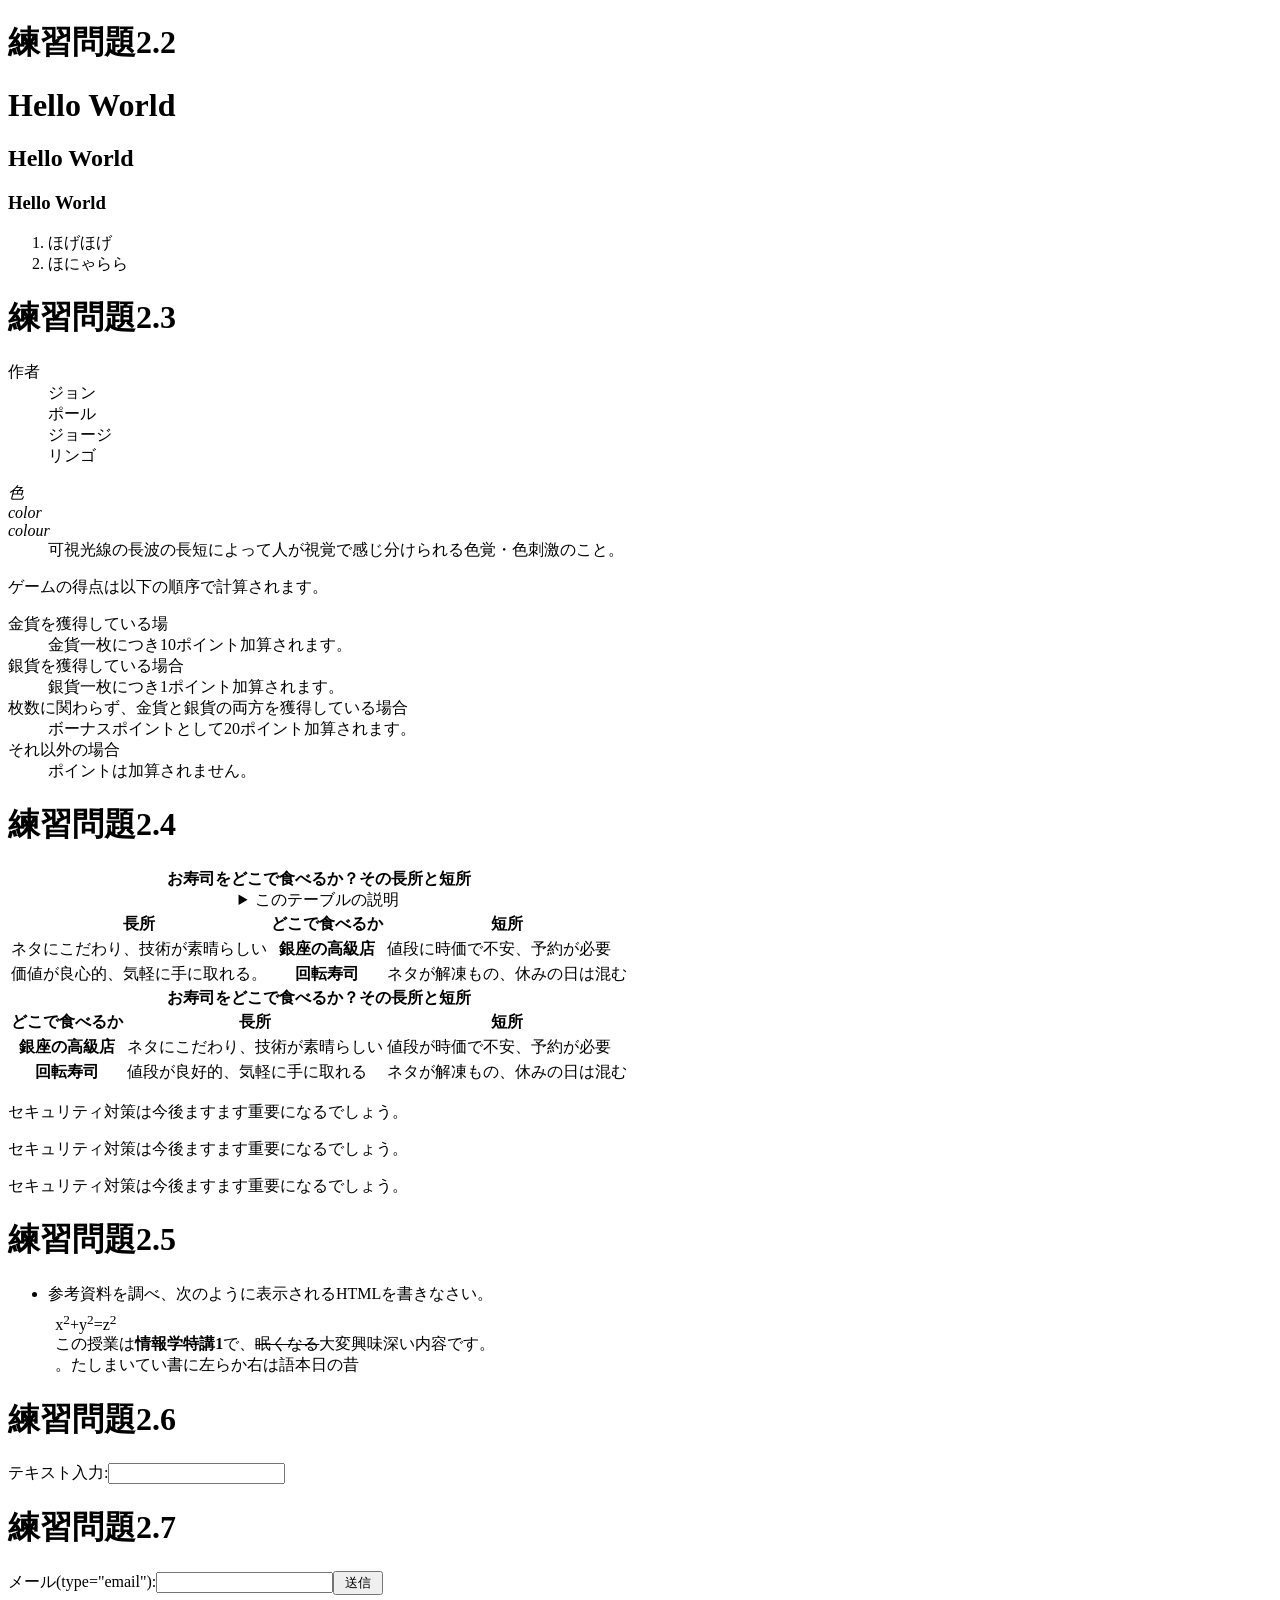
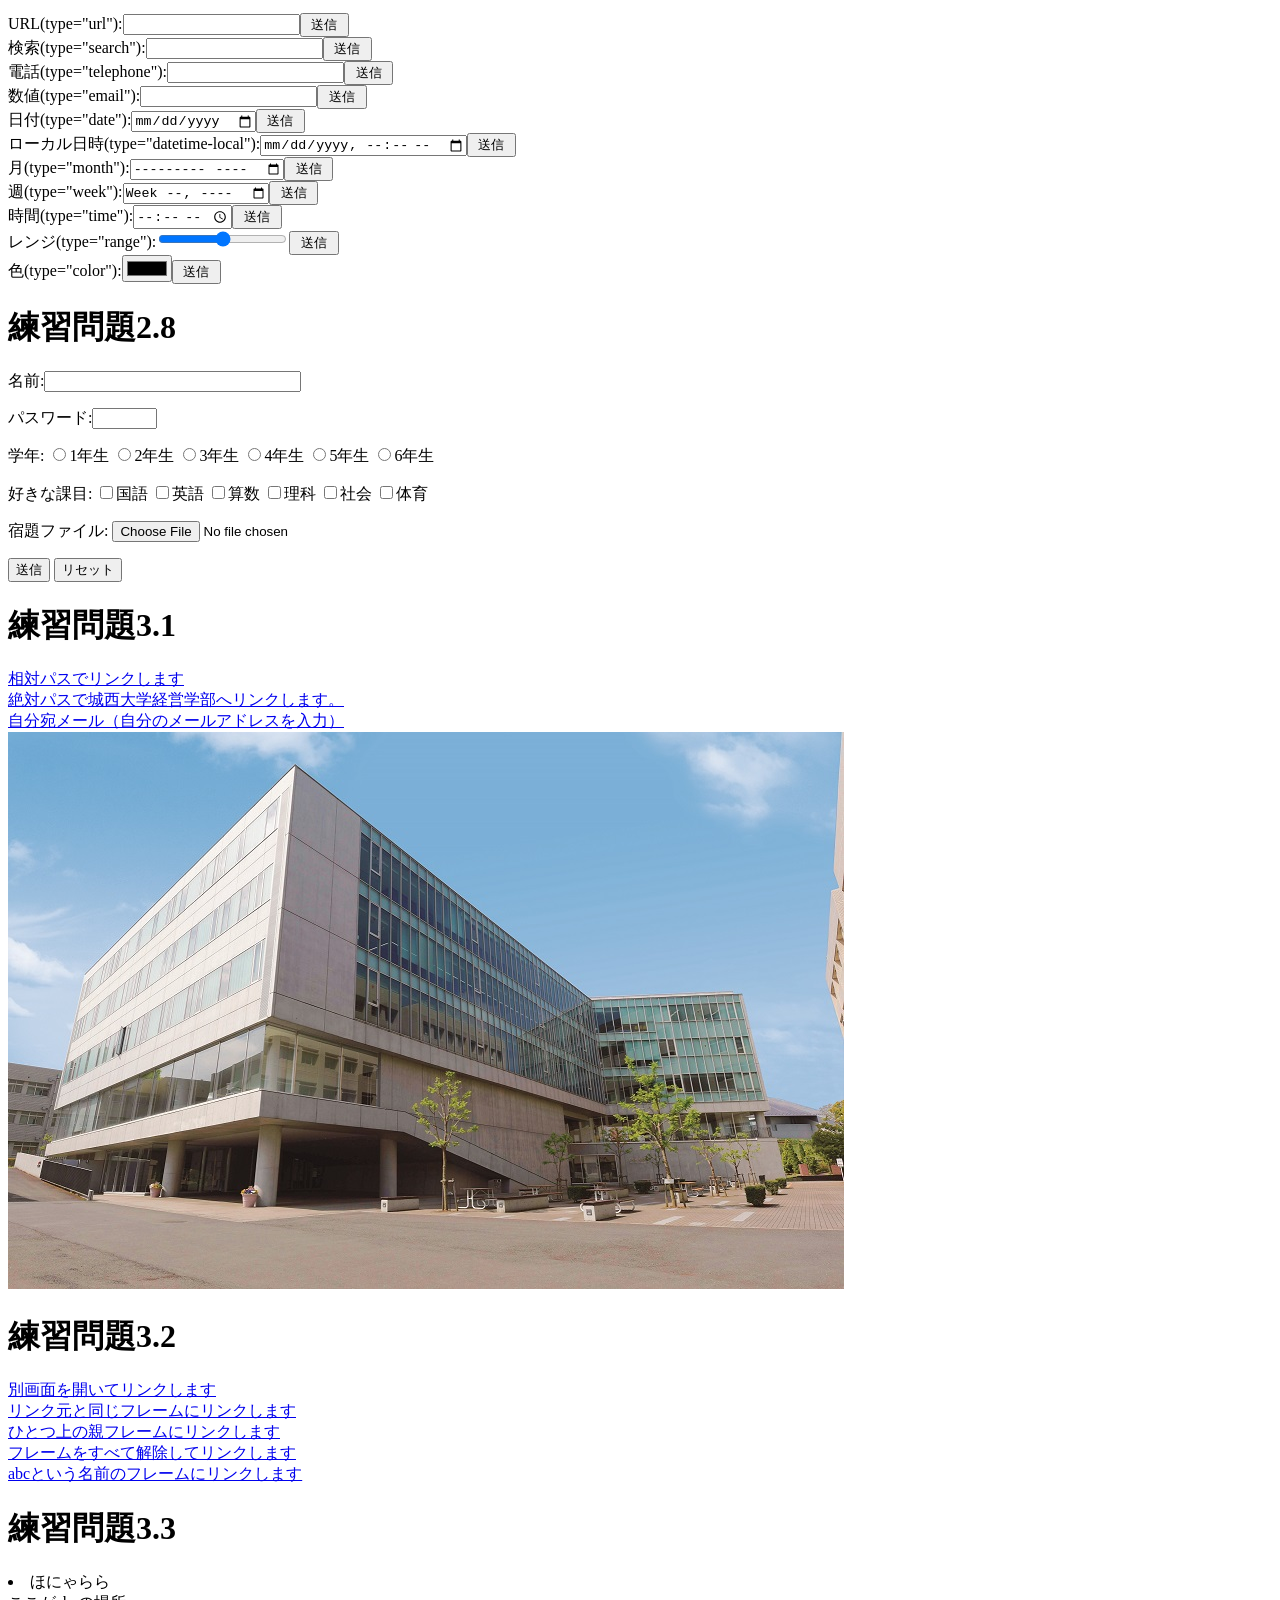
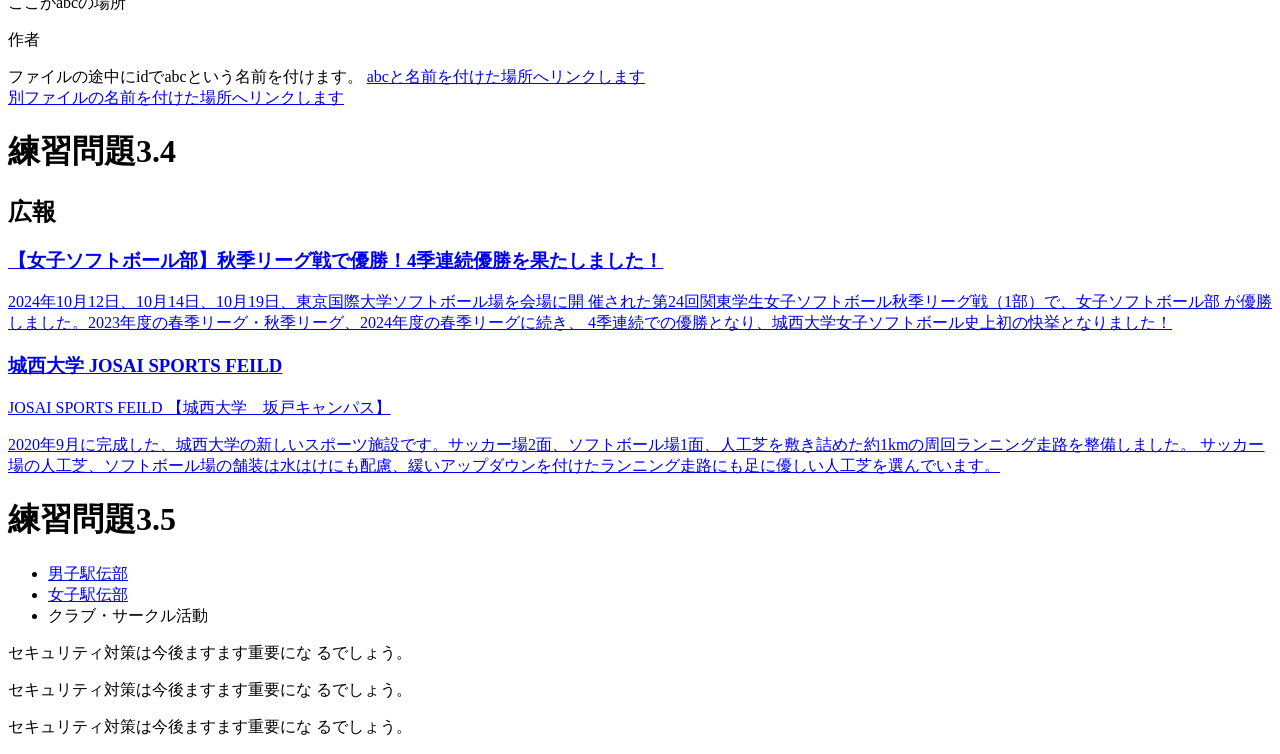
==== index.html @ 4f506ec6 "Update index.html" ====
<!DOCTYPE html>
<html lang="ja">
<head>
 <meta charset="UTF-8">
 <title>Web開発の練習2024秋季</title>
 <link rel="stylesheet"href="mystile.css">
 <script src="myjs.js"></script>
</head>
<body>
<!--文字の大きさの練習-->
<h1>練習問題2.2</h1>
<h1>Hello World</h1>
<h2>Hello World</h2>
<h3>Hello World</h3>
<ol>
<li>ほげほげ</li>
<li>ほにゃらら</li>
</ol>

 
<h1>練習問題2.3</h1>
<dl>
<dt>作者</dt>
<dd>ジョン</dd>
<dd>ポール</dd>
<dd>ジョージ</dd>
<dd>リンゴ</dd>
</dl>
 
<dl>
<dt lang="ja"><dfn>色</dfn></dt>
<dt lang="en-US"><dfn>color</dfn></dt>
<dt lang="en-GB"><dfn>colour</dfn></dt>
<dd>可視光線の長波の長短によって人が視覚で感じ分けられる色覚・色刺激のこと。</dd>
</dl>
<p>ゲームの得点は以下の順序で計算されます。</p>
 
<dl>
<dt>金貨を獲得している場</dt>
<dd>金貨一枚につき10ポイント加算されます。
</dd>
<dt>銀貨を獲得している場合</dt>
<dd>銀貨一枚につき1ポイント加算されます。</dd>
<dt>枚数に関わらず、金貨と銀貨の両方を獲得している場合</dt>
<dd>ボーナスポイントとして20ポイント加算されます。</dd>
<dt>それ以外の場合</dt>
<dd>ポイントは加算されません。</dd>
</dl>
 
<h1>練習問題2.4</h1>
<table>
<caption>
<strong>お寿司をどこで食べるか？その長所と短所</strong>
<details>
<summary>このテーブルの説明</summary>
<p>以下のテーブルでは、2番目のカラムにすし店のタイプが入れられています。その左側にそのようなタイプのお店でお寿司を食べる場合の長所が、右側に短所が入れられています。</p>
</details>
</caption>
<thead>
<tr><th class="important">長所</th><th>どこで食べるか</th><th>短所</th></tr>
</thead>
<tbody>
<tr><td>ネタにこだわり、技術が素晴らしい</td><th>銀座の高級店
</th><td>値段に時価で不安、予約が必要</td></tr>
<tr><td>価値が良心的、気軽に手に取れる。</td><th>回転寿司
</th><td>ネタが解凍もの、休みの日は混む</td></tr>
</tbody>
</table>
<table>
<caption>
<strong>お寿司をどこで食べるか？その長所と短所</strong>
</caption>
<thead>
<tr><th>どこで食べるか</th><th class="important">長所</th><th>短所</th></tr>
</thead>
<tbody>
<tr><th>銀座の高級店</th><td>ネタにこだわり、技術が素晴らしい</td><td>値段が時価で不安、予約が必要</td></tr>
<tr><th>回転寿司</th><td>値段が良好的、気軽に手に取れる</td><td>ネタが解凍もの、休みの日は混む</td></tr>
</tbody>
</table>
 
<p class="sample1">セキュリティ対策は今後ますます重要になるでしょう。</p>
<p class="sample2">セキュリティ対策は今後ますます重要になるでしょう。</p>
<p class="sample3">セキュリティ対策は今後ますます重要になるでしょう。</p>
 
<h1>練習問題2.5</h1>
<ul>
<li>参考資料を調べ、次のように表示されるHTMLを書きなさい。
<p
style="margin:1ex">x<sup>2</sup>+y<sup>2</sup>=z<sup>2</sup>
<br>
この授業は<b>情報学特講1</b>で、<s>眠くなる</s>大変興味深い内容です。<br>
<bdo dir="rtl">昔の日本語は右から左に書いていました。</bdo></p>
</li>
</ul>
 
<h1>練習問題2.6</h1>
<p>テキスト入力:<input type="text"></p>
<h1>練習問題2.7</h1>
<form action="xxx.php" method="post"><label>メール(type="email"):<input type="email"></label><input type="submit" value=" 送信 "></form>
<br>
<form action="xxx.php" method="post"><label>URL(type="url"):<input type="url"></label><input type="submit" value=" 送信 "></form>
<form action="xxx.php" method="post"><label>検索(type="search"):<input type="search"></label><input type="submit" value=" 送信 "></form>
<form action="xxx.php" method="post"><label>電話(type="telephone"):<input type="tel"></label><input type="submit" value=" 送信 "></form>
<form action="xxx.php" method="post"><label>数値(type="email"):<input type="number"></label><input type="submit" value=" 送信 "></form>
<form action="xxx.php" method="post"><label>日付(type="date"):<input type="date"></label><input type="submit" value=" 送信 "></form>
<form action="xxx.php" method="post"><label>ローカル日時(type="datetime-local"):<input type="datetime-local"></label><input type="submit" value=" 送信 "></form>
<form action="xxx.php" method="post"><label>月(type="month"):<input type="month"></label><input type="submit" value=" 送信 "></form>
<form action="xxx.php" method="post"><label>週(type="week"):<input type="week"></label><input type="submit" value=" 送信 "></form>
<form action="xxx.php" method="post"><label>時間(type="time"):<input type="time"></label><input type="submit" value=" 送信 "></form>
<form action="xxx.php" method="post"><label>レンジ(type="range"):<input type="range"></label><input type="submit" value=" 送信 "></form>
<form action="xxx.php" method="post"><label>色(type="color"):<input type="color"></label><input type="submit" value=" 送信 "></form>
 
<h1>練習問題2.8</h1>
<p>
<label>名前:<input type="text" name="name" size="30" maxlength="20"></label></p>
<p>
<label>パスワード:<input type="password" name="pass" size="6" maxlength="4">
</label>
</p>
<p>学年:
<label><input type="radio" name="gakunen" value="1">1年生</label>
<label><input type="radio" name="gakunen" value="2">2年生</label>
<label><input type="radio" name="gakunen" value="3">3年生</label>
<label><input type="radio" name="gakunen" value="4">4年生</label>
<label><input type="radio" name="gakunen" value="5">5年生</label>
<label><input type="radio" name="gakunen" value="6">6年生</label>
</p>
<p>好きな課目:
<label><input type="checkbox" name="kamoku" value="kokugo">国語</label>
<label><input type="checkbox" name="kamoku" value="eigo">英語</label>
<label><input type="checkbox" name="kamoku" value="sansu">算数</label>
<label><input type="checkbox" name="kamoku" value="rika">理科</label>
<label><input type="checkbox" name="kamoku" value="syakai">社会</label>
<label><input type="checkbox" name="kamoku" value="taiiku">体育</label>
</p>
<p>
<label>宿題ファイル:
<input type="file" name="syukudai">
</label>
</p>
<p>
<input type="submit" value="送信">
<input type="reset" value="リセット">
</p>




<h1>練習問題3.1</h1>
<a href="a.html">相対パスでリンクします</a><br>

<a href=https://www.josai.ac.jp/management/>絶対パスで城西大学経営学部へリンクします。</a><br>

<a href="mailto:zm99999@josai.ac.jp">自分宛メール（自分のメールアドレスを入力）</a><br>

<a href="https://www.josai.ac.jp/management/">
<img src="./image/keiei_small.jpg" alt="城西大学経営学部"></a>

<h1>練習問題3.2</h1>
<a href="a.html" target="_blank">別画面を開いてリンクします</a><br>

<a href="a.html" target="_self">リンク元と同じフレームにリンクします</a><br>

<a href="a.html" target="_parent">ひとつ上の親フレームにリンクします</a><br>

<a href="a.html" target="_top">フレームをすべて解除してリンクします</a><br>

<a href="a.html" target="abc">abcという名前のフレームにリンクします</a><br>

<h1>練習問題3.3</h1>
<li>ほにゃらら</li>
</ol>
<a id="abc">ここがabcの場所</a>
<dl>
 <dt>作者</dt>
</dl>
ファイルの途中にidでabcという名前を付けます。

  <a href="#abc">abcと名前を付けた場所へリンクします</a><br>

  <a href="a.html#def">別ファイルの名前を付けた場所へリンクします</a>
 <h1>練習問題3.4</h1>
  <aside class="ad">
   <h1>広報</h1>
   <a href="https://www.josai.ac.jp/tjp/news/nid00000293/">
    <section>
     <h1>【女子ソフトボール部】秋季リーグ戦で優勝！4季連続優勝を果たしました！
     </h1> 
     <p>2024年10月12日、10月14日、10月19日、東京国際大学ソフトボール場を会場に開
     催された第24回関東学生女子ソフトボール秋季リーグ戦（1部）で、女子ソフトボール部
     が優勝しました。2023年度の春季リーグ・秋季リーグ、2024年度の春季リーグに続き、
     4季連続での優勝となり、城西大学女子ソフトボール史上初の快挙となりました！

    </section></a>
  <a href="https://www.josai.ac.jp/about/facility/shimokawara/">
<section>
<h1>城西大学 JOSAI SPORTS FEILD</h1>
<p> JOSAI SPORTS FEILD 【城西大学　坂戸キャンパス】</p>
<p>2020年9月に完成した、城西大学の新しいスポーツ施設です。サッカー場2面、ソフトボール場1面、人工芝を敷き詰めた約1kmの周回ランニング走路を整備しました。
サッカー場の人工芝、ソフトボール場の舗装は水はけにも配慮、緩いアップダウンを付けたランニング走路にも足に優しい人工芝を選んでいます。</p>
</section></a>
</aside>
</body>
<h1>練習問題3.5</h1>
<nav>
<ul>
<li><a href="https://www.josai.ac.jp/tjp/club/dansiekiden/">男子駅伝部</a></li>
<li><a href="https://www.josai.ac.jp/tjp/club/josiekiden/">女子駅伝部</a></li>
<li><a>クラブ・サークル活動</a></li>
</ul>
</nav>
<p class="sample1">セキュリティ対策は今後ますます重要にな
 るでしょう。</p>
 <p class="sample2">セキュリティ対策は今後ますます重要にな
  るでしょう。</p>
  <p class="sample3">セキュリティ対策は今後ますます重要にな
   るでしょう。</p>
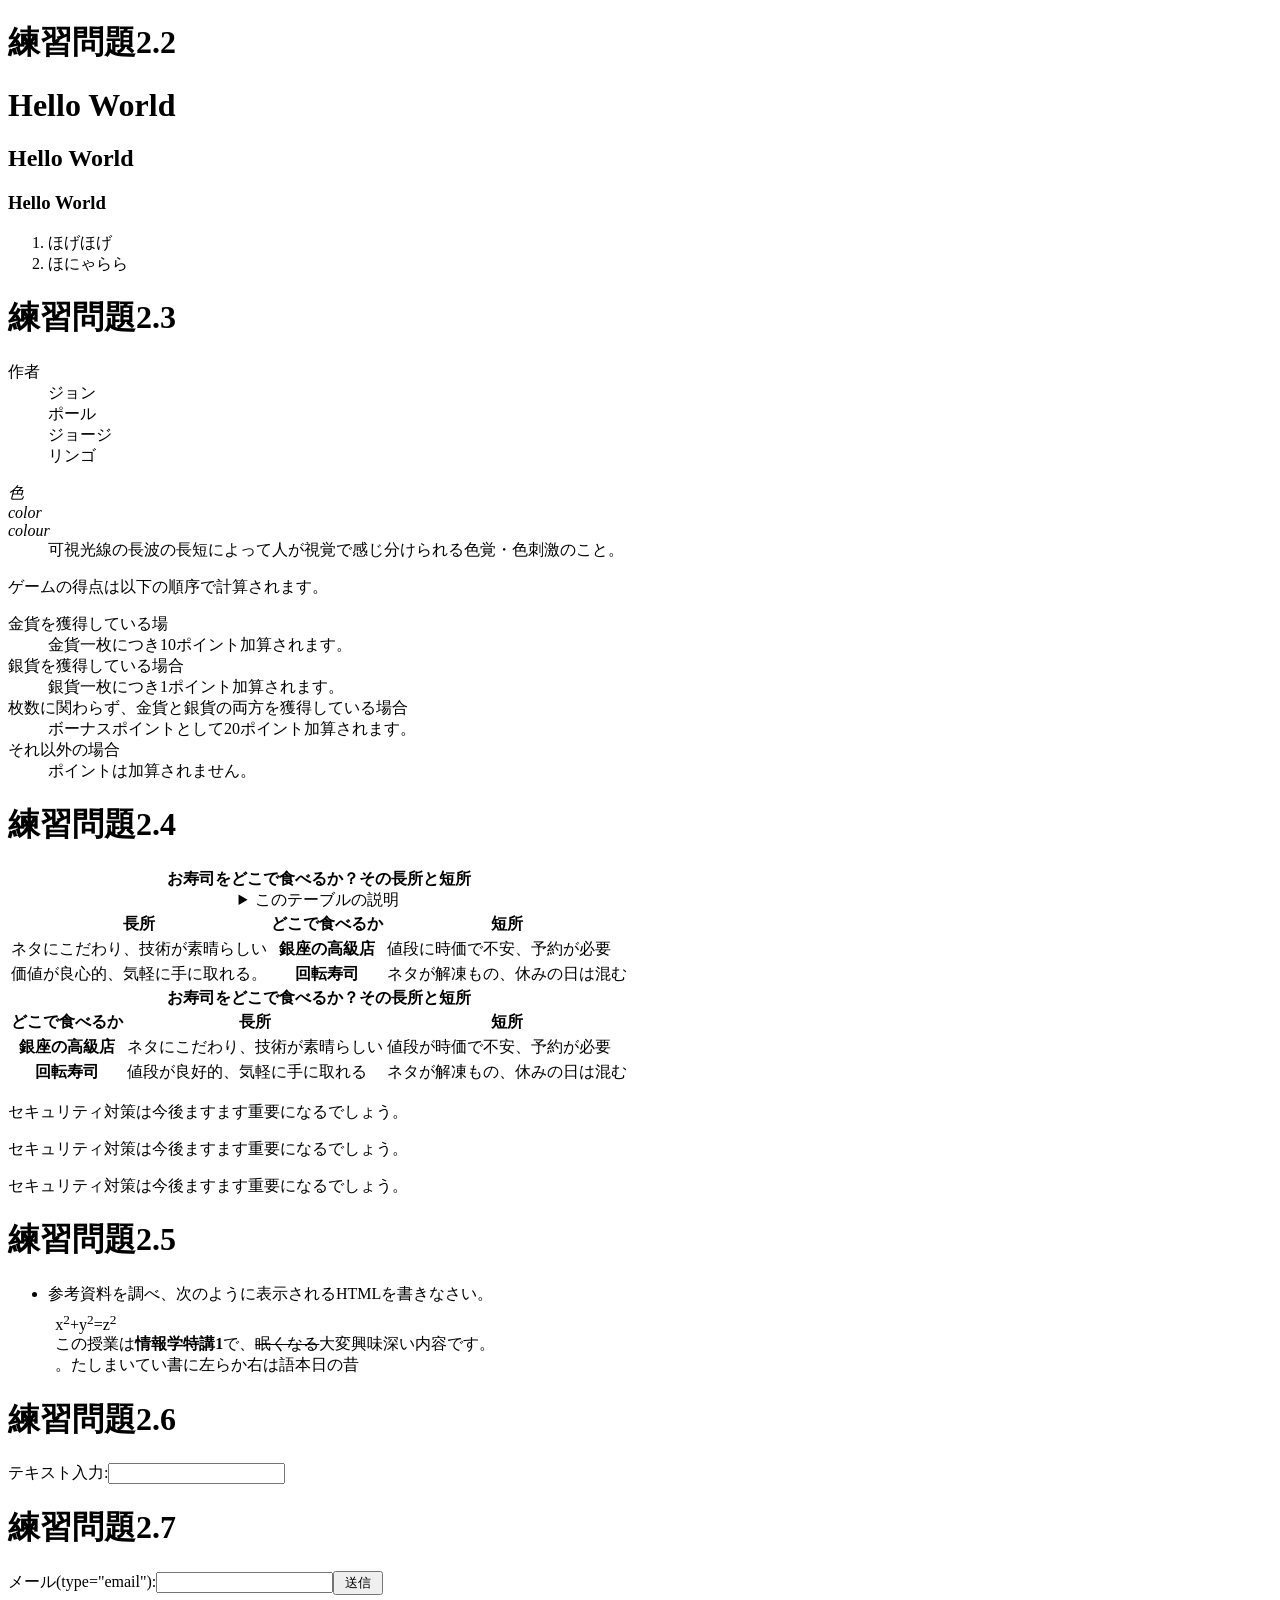
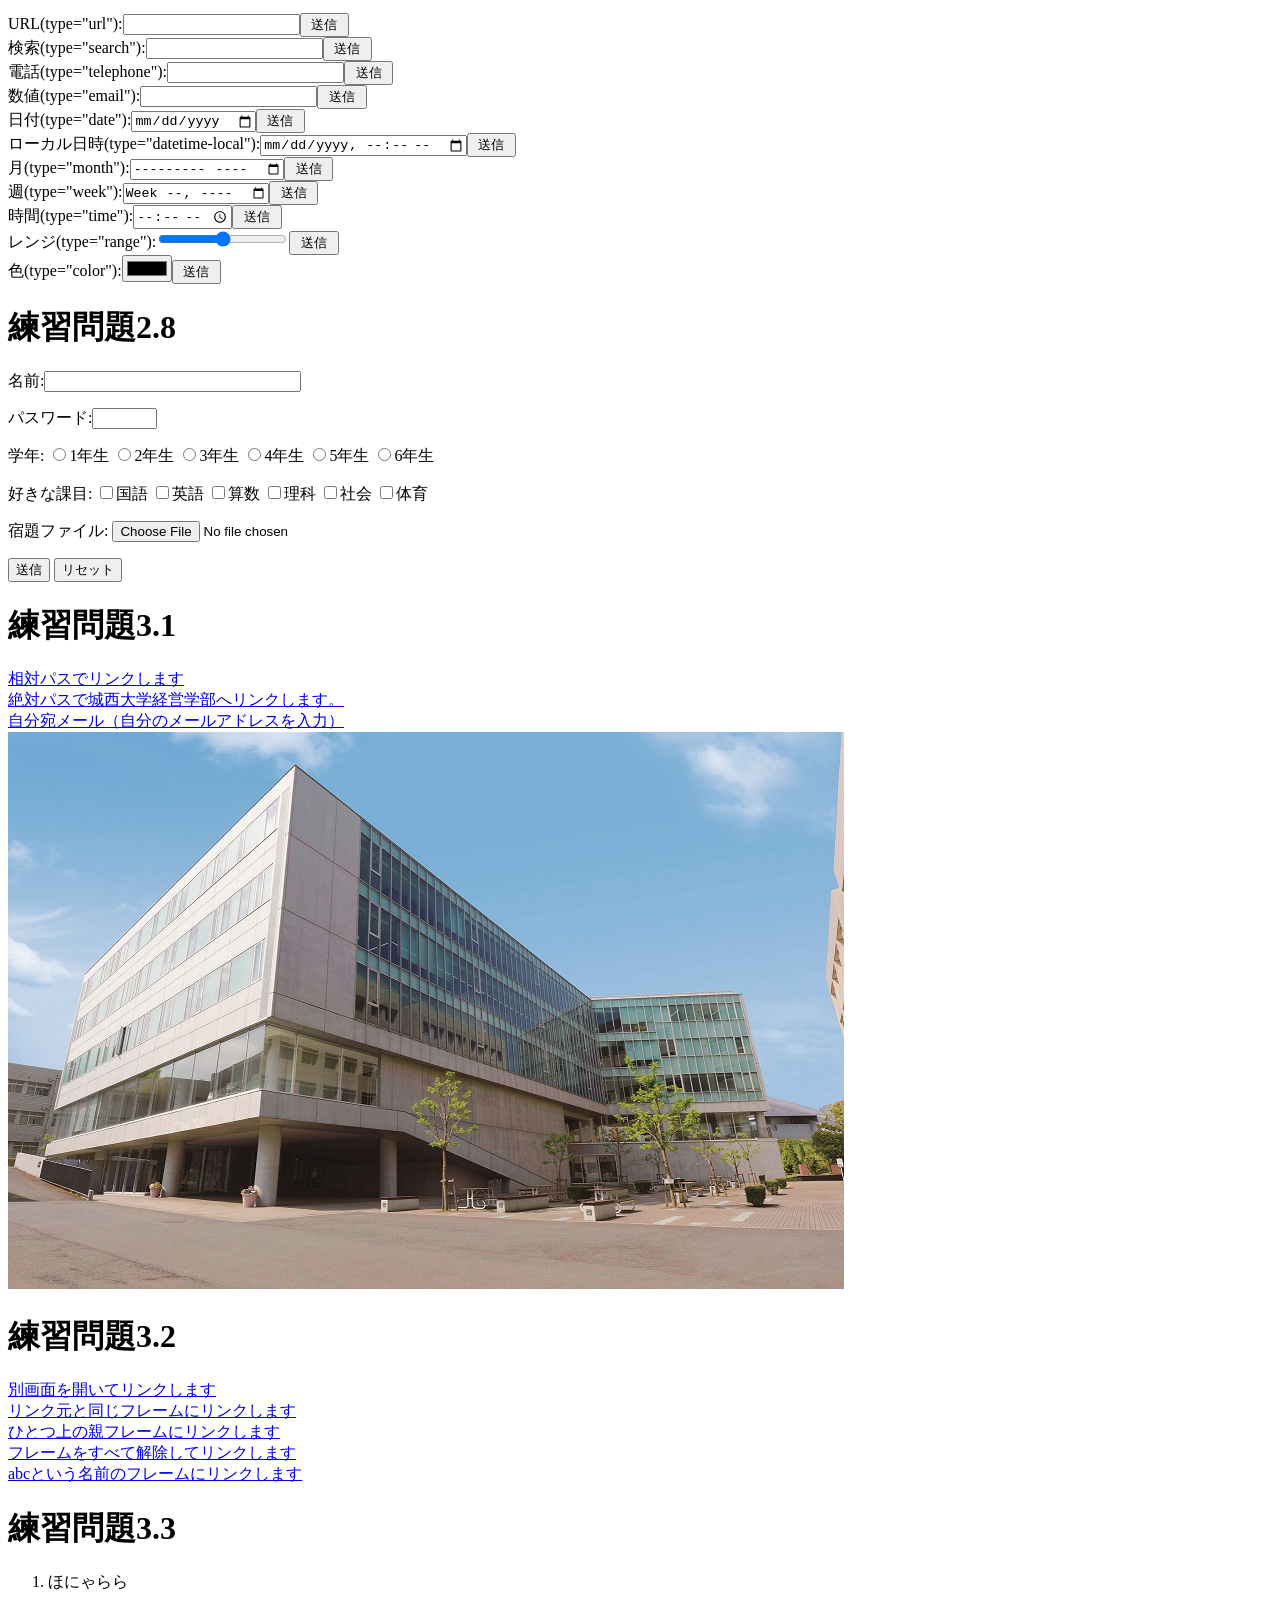
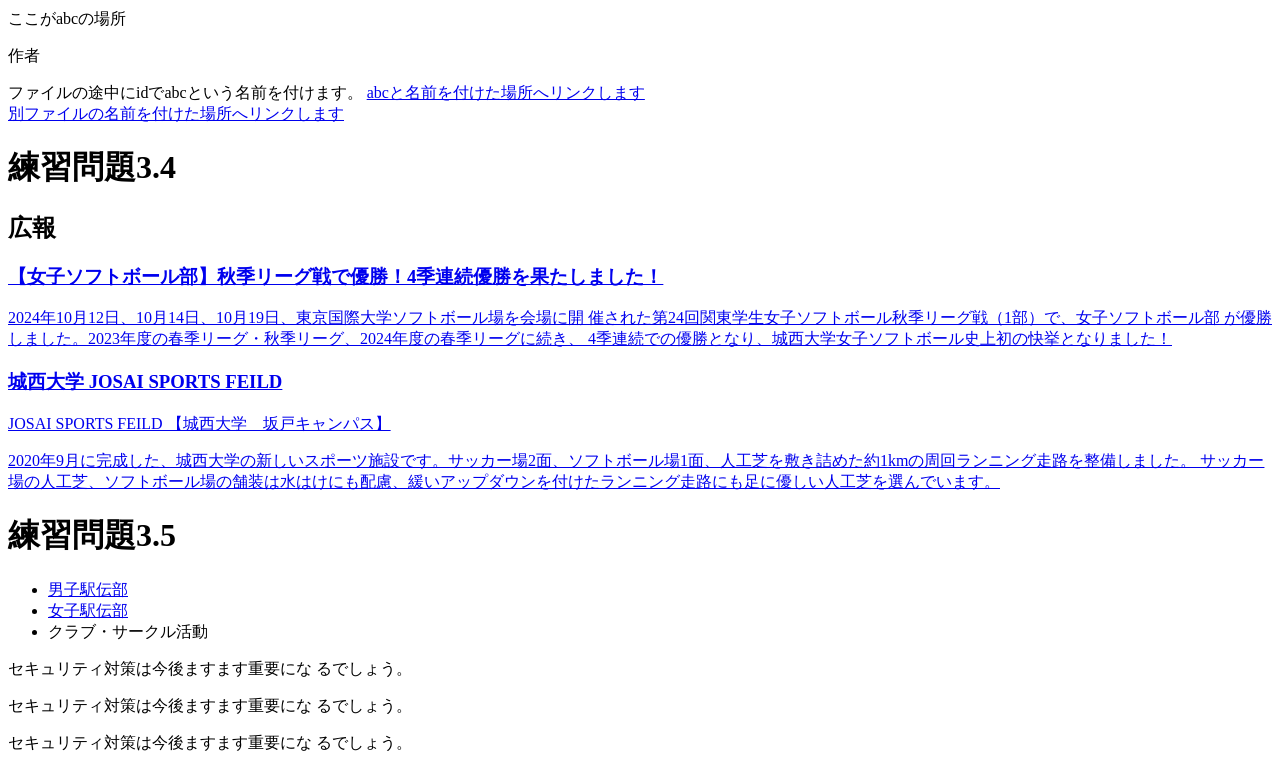
==== commit d71916a8: "Update index.html" ====
--- a/index.html
+++ b/index.html
@@ -3,7 +3,7 @@
 <head>
  <meta charset="UTF-8">
  <title>Web開発の練習2024秋季</title>
- <link rel="stylesheet"href="mystile.css">
+ <link rel="stylesheet" href="mystile.css">
  <script src="myjs.js"></script>
 </head>
 <body>
@@ -169,6 +169,7 @@
 <a href="a.html" target="abc">abcという名前のフレームにリンクします</a><br>
 
 <h1>練習問題3.3</h1>
+ <ol>
 <li>ほにゃらら</li>
 </ol>
 <a id="abc">ここがabcの場所</a>
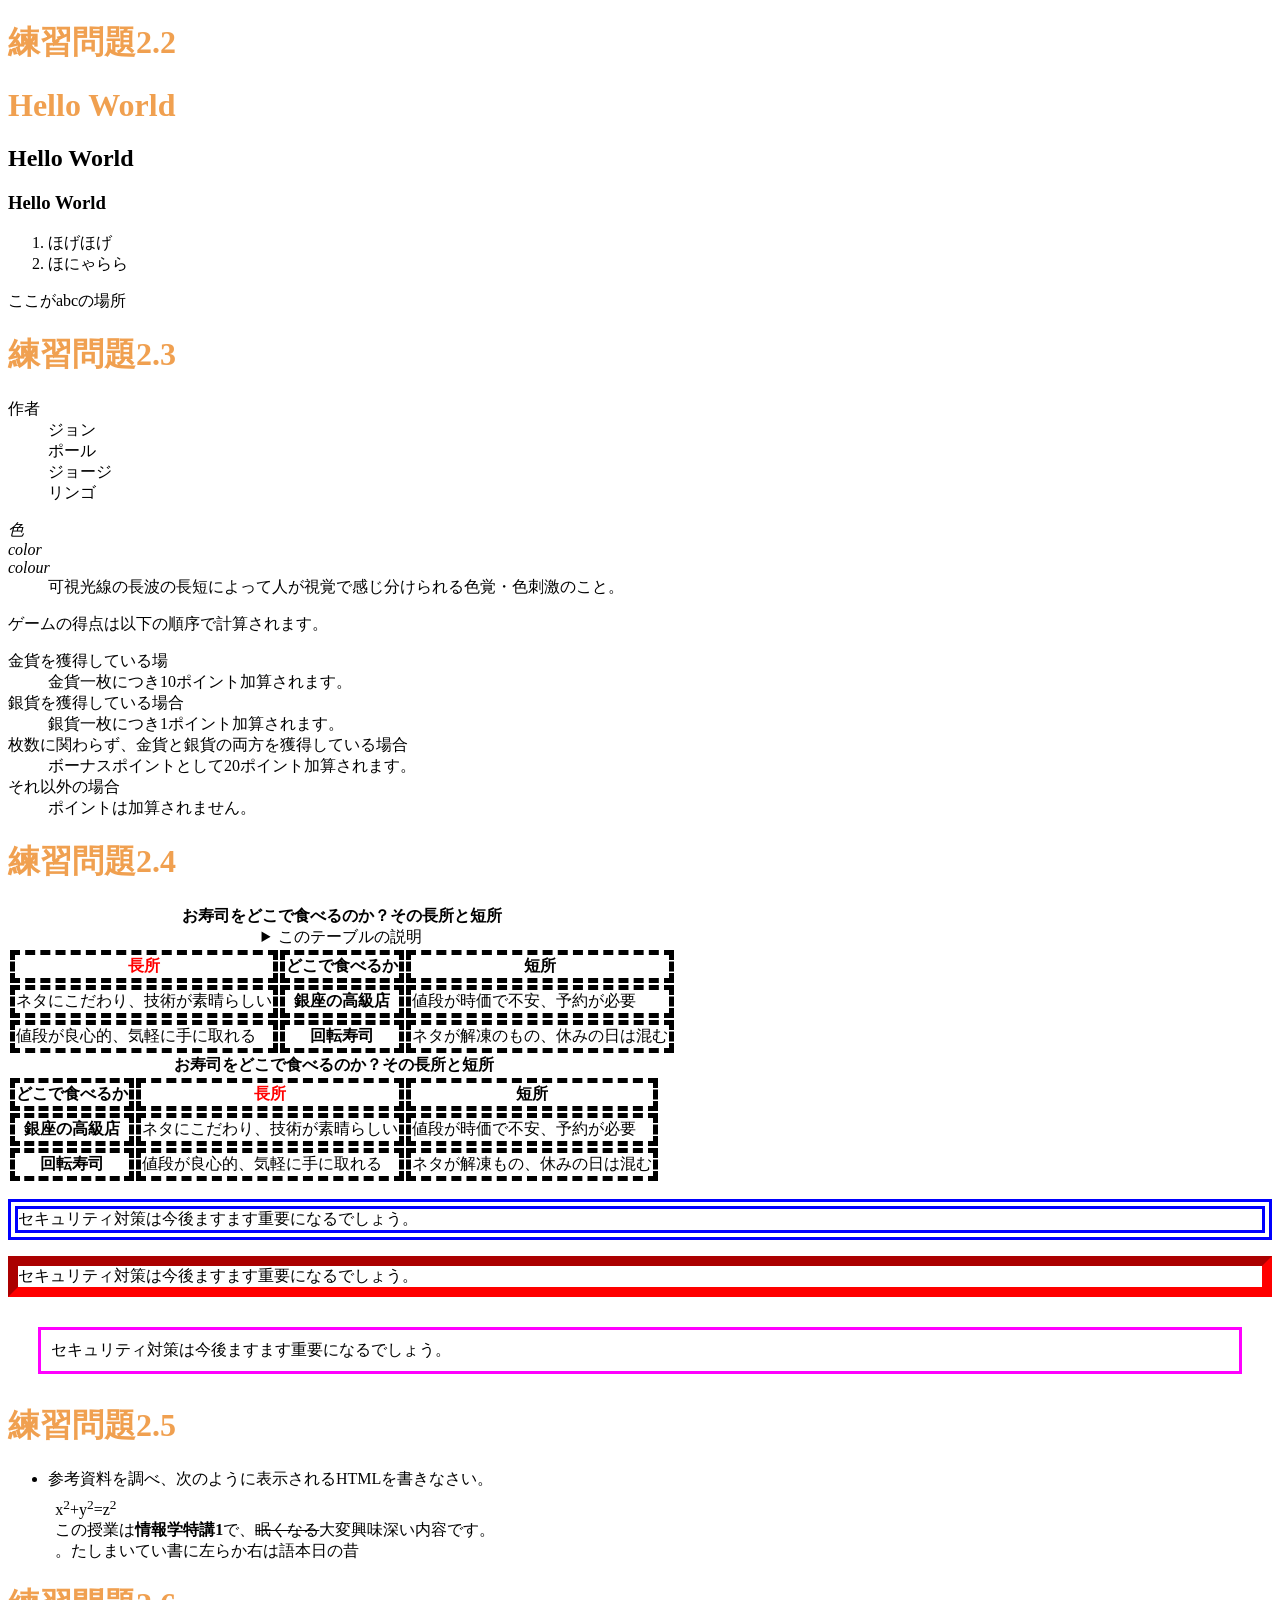
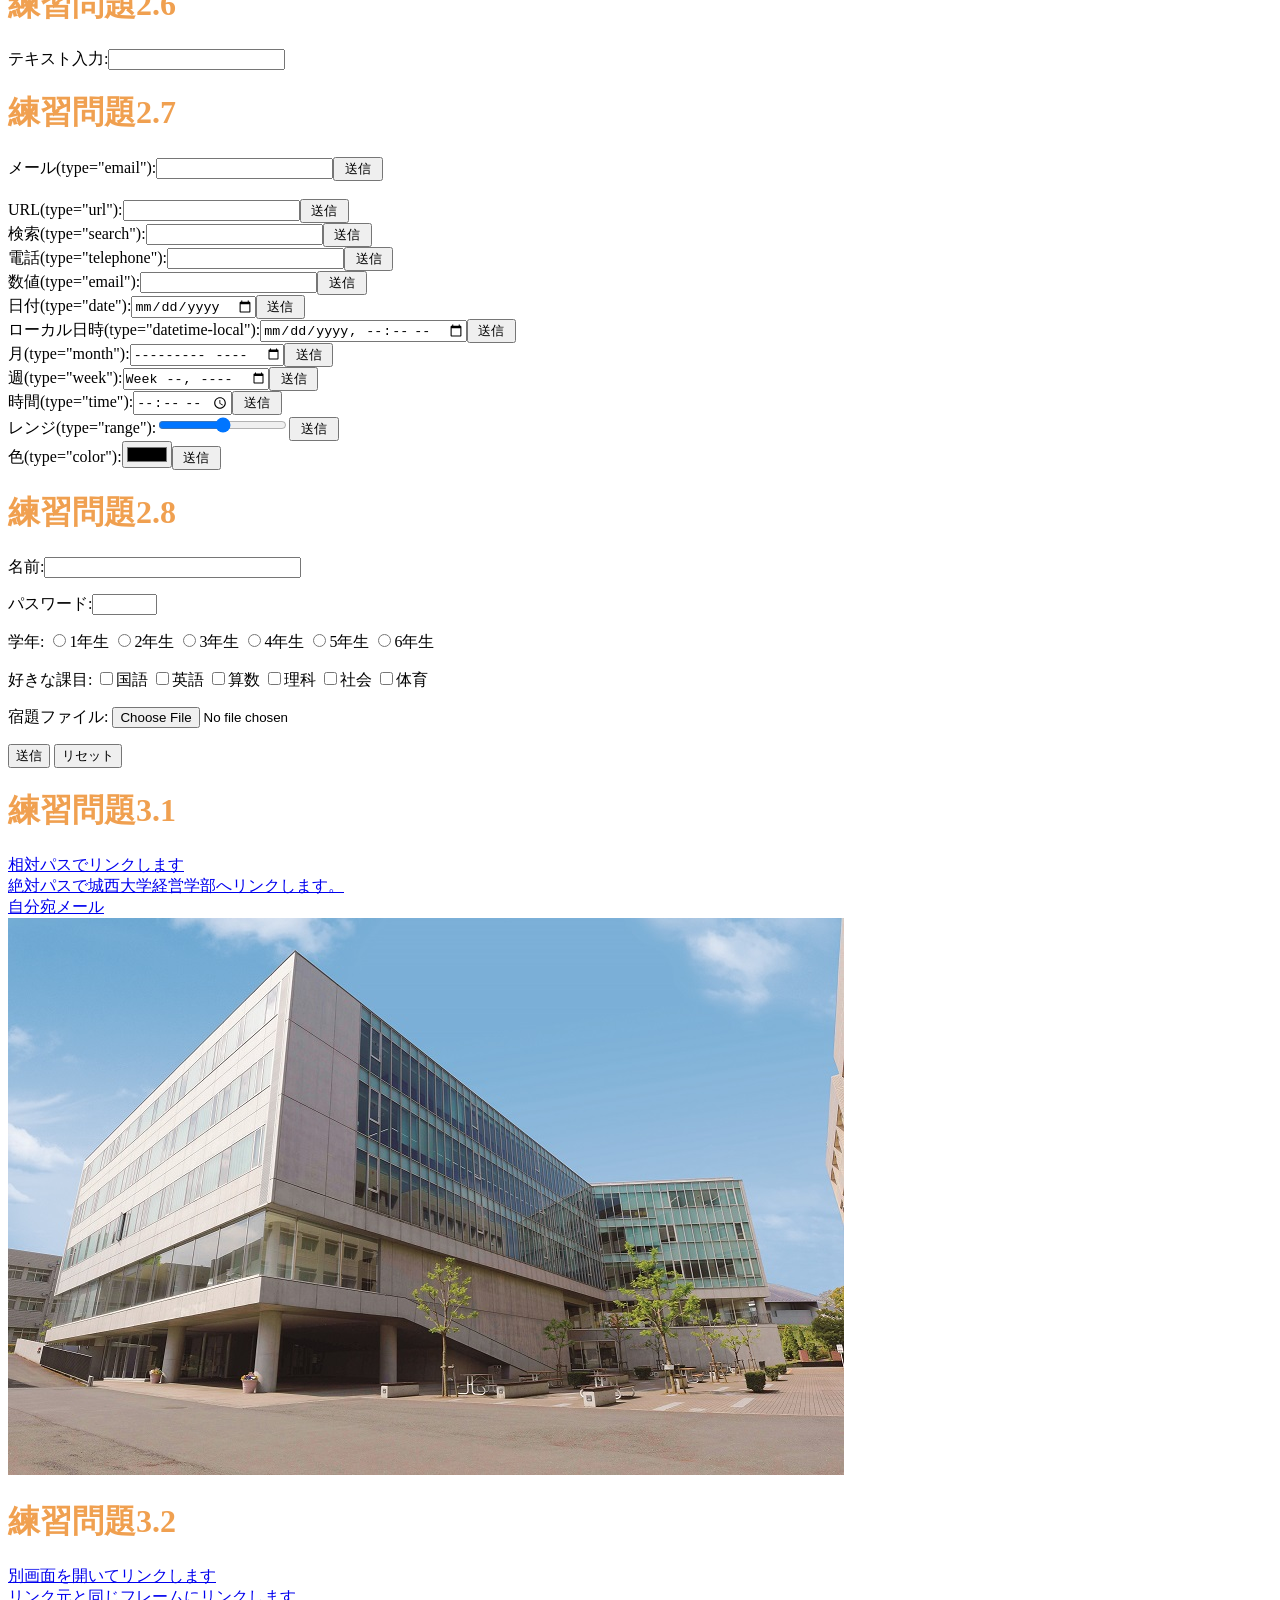
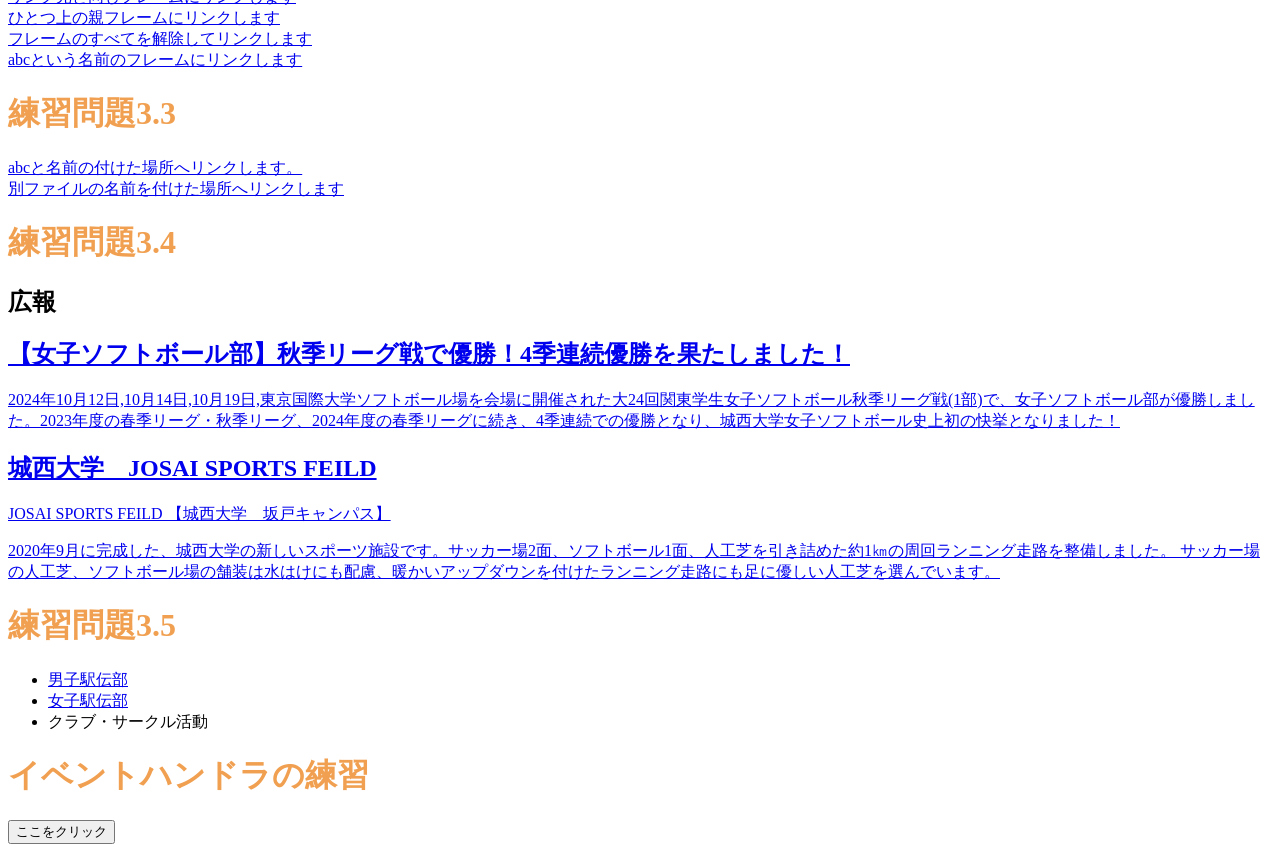
==== commit a208ae2e: "Update index.html" ====
--- a/index.html
+++ b/index.html
@@ -1,10 +1,10 @@
 <!DOCTYPE html>
 <html lang="ja">
 <head>
- <meta charset="UTF-8">
- <title>Web開発の練習2024秋季</title>
- <link rel="stylesheet" href="mystile.css">
- <script src="myjs.js"></script>
+<meta charset="UTF-8">
+<title>Web開発の練習2024</title>
+<link rel="stylesheet" href="mystyle.css">
+<script src="myjs.js"></script> 
 </head>
 <body>
 <!--文字の大きさの練習-->
@@ -16,7 +16,7 @@
 <li>ほげほげ</li>
 <li>ほにゃらら</li>
 </ol>
-
+<a id="abc">ここがabcの場所</a>
  
 <h1>練習問題2.3</h1>
 <dl>
@@ -50,35 +50,32 @@
 <h1>練習問題2.4</h1>
 <table>
 <caption>
-<strong>お寿司をどこで食べるか？その長所と短所</strong>
+<strong>お寿司をどこで食べるのか？その長所と短所</strong>
 <details>
 <summary>このテーブルの説明</summary>
-<p>以下のテーブルでは、2番目のカラムにすし店のタイプが入れられています。その左側にそのようなタイプのお店でお寿司を食べる場合の長所が、右側に短所が入れられています。</p>
+<p>以下のテーブルでは、2番目のカラムに寿司店のタイプが入れられています。その左側にそのようなタイプのお店でお寿司を食べる場合の長所が、右側に短所が入れられています。</p>
 </details>
 </caption>
 <thead>
 <tr><th class="important">長所</th><th>どこで食べるか</th><th>短所</th></tr>
 </thead>
 <tbody>
-<tr><td>ネタにこだわり、技術が素晴らしい</td><th>銀座の高級店
-</th><td>値段に時価で不安、予約が必要</td></tr>
-<tr><td>価値が良心的、気軽に手に取れる。</td><th>回転寿司
-</th><td>ネタが解凍もの、休みの日は混む</td></tr>
+<tr><td>ネタにこだわり、技術が素晴らしい</td><th>銀座の高級店</th><td>値段が時価で不安、予約が必要</td></tr>
+<tr><td>値段が良心的、気軽に手に取れる</td><th>回転寿司</th><td>ネタが解凍のもの、休みの日は混む</td></tr>
 </tbody>
 </table>
 <table>
 <caption>
-<strong>お寿司をどこで食べるか？その長所と短所</strong>
+<strong>お寿司をどこで食べるのか？その長所と短所</strong>
 </caption>
 <thead>
 <tr><th>どこで食べるか</th><th class="important">長所</th><th>短所</th></tr>
 </thead>
 <tbody>
 <tr><th>銀座の高級店</th><td>ネタにこだわり、技術が素晴らしい</td><td>値段が時価で不安、予約が必要</td></tr>
-<tr><th>回転寿司</th><td>値段が良好的、気軽に手に取れる</td><td>ネタが解凍もの、休みの日は混む</td></tr>
+<tr><th>回転寿司</th><td>値段が良心的、気軽に手に取れる</td><td>ネタが解凍もの、休みの日は混む</td></tr>
 </tbody>
 </table>
- 
 <p class="sample1">セキュリティ対策は今後ますます重要になるでしょう。</p>
 <p class="sample2">セキュリティ対策は今後ますます重要になるでしょう。</p>
 <p class="sample3">セキュリティ対策は今後ますます重要になるでしょう。</p>
@@ -143,79 +140,54 @@
 <input type="submit" value="送信">
 <input type="reset" value="リセット">
 </p>
-
-
-
-
+ 
 <h1>練習問題3.1</h1>
 <a href="a.html">相対パスでリンクします</a><br>
-
 <a href=https://www.josai.ac.jp/management/>絶対パスで城西大学経営学部へリンクします。</a><br>
-
-<a href="mailto:zm99999@josai.ac.jp">自分宛メール（自分のメールアドレスを入力）</a><br>
-
+<a href="mailto:zm24374@josai.ac.jp">自分宛メール</a><br>
 <a href="https://www.josai.ac.jp/management/">
+ 
 <img src="./image/keiei_small.jpg" alt="城西大学経営学部"></a>
-
+ 
 <h1>練習問題3.2</h1>
 <a href="a.html" target="_blank">別画面を開いてリンクします</a><br>
-
 <a href="a.html" target="_self">リンク元と同じフレームにリンクします</a><br>
-
 <a href="a.html" target="_parent">ひとつ上の親フレームにリンクします</a><br>
-
-<a href="a.html" target="_top">フレームをすべて解除してリンクします</a><br>
-
+<a href="a.html" target="_top">フレームのすべてを解除してリンクします</a><br>
 <a href="a.html" target="abc">abcという名前のフレームにリンクします</a><br>
-
 <h1>練習問題3.3</h1>
- <ol>
-<li>ほにゃらら</li>
-</ol>
-<a id="abc">ここがabcの場所</a>
-<dl>
- <dt>作者</dt>
-</dl>
-ファイルの途中にidでabcという名前を付けます。
-
-  <a href="#abc">abcと名前を付けた場所へリンクします</a><br>
-
-  <a href="a.html#def">別ファイルの名前を付けた場所へリンクします</a>
- <h1>練習問題3.4</h1>
-  <aside class="ad">
-   <h1>広報</h1>
-   <a href="https://www.josai.ac.jp/tjp/news/nid00000293/">
-    <section>
-     <h1>【女子ソフトボール部】秋季リーグ戦で優勝！4季連続優勝を果たしました！
-     </h1> 
-     <p>2024年10月12日、10月14日、10月19日、東京国際大学ソフトボール場を会場に開
-     催された第24回関東学生女子ソフトボール秋季リーグ戦（1部）で、女子ソフトボール部
-     が優勝しました。2023年度の春季リーグ・秋季リーグ、2024年度の春季リーグに続き、
-     4季連続での優勝となり、城西大学女子ソフトボール史上初の快挙となりました！
-
-    </section></a>
-  <a href="https://www.josai.ac.jp/about/facility/shimokawara/">
+<a href="#abc">abcと名前の付けた場所へリンクします。</a><br>
+<a href="a.html#abc"> 別ファイルの名前を付けた場所へリンクします</a><br>
+ 
+<h1>練習問題3.4</h1> 
+<aside class="ad"> 
+<h2>広報</h2> 
+<a href="https://www.josai.ac.jp/tjp/nid00000293/">
 <section>
-<h1>城西大学 JOSAI SPORTS FEILD</h1>
-<p> JOSAI SPORTS FEILD 【城西大学　坂戸キャンパス】</p>
-<p>2020年9月に完成した、城西大学の新しいスポーツ施設です。サッカー場2面、ソフトボール場1面、人工芝を敷き詰めた約1kmの周回ランニング走路を整備しました。
-サッカー場の人工芝、ソフトボール場の舗装は水はけにも配慮、緩いアップダウンを付けたランニング走路にも足に優しい人工芝を選んでいます。</p>
+<h2>【女子ソフトボール部】秋季リーグ戦で優勝！4季連続優勝を果たしました！</h2>
+<p>2024年10月12日,10月14日,10月19日,東京国際大学ソフトボール場を会場に開催された大24回関東学生女子ソフトボール秋季リーグ戦(1部)で、女子ソフトボール部が優勝しました。2023年度の春季リーグ・秋季リーグ、2024年度の春季リーグに続き、4季連続での優勝となり、城西大学女子ソフトボール史上初の快挙となりました！</p>
+</section></a>
+ 
+<a href="https://www.josai.ac.jp/about/facility/shimokawara/">
+<section>
+<h2>城西大学　JOSAI SPORTS FEILD</h2>
+<p>JOSAI SPORTS FEILD 【城西大学　坂戸キャンパス】</p>
+<p>2020年9月に完成した、城西大学の新しいスポーツ施設です。サッカー場2面、ソフトボール1面、人工芝を引き詰めた約1㎞の周回ランニング走路を整備しました。
+  サッカー場の人工芝、ソフトボール場の舗装は水はけにも配慮、暖かいアップダウンを付けたランニング走路にも足に優しい人工芝を選んでいます。</p>
 </section></a>
 </aside>
-</body>
+ 
 <h1>練習問題3.5</h1>
 <nav>
 <ul>
 <li><a href="https://www.josai.ac.jp/tjp/club/dansiekiden/">男子駅伝部</a></li>
 <li><a href="https://www.josai.ac.jp/tjp/club/josiekiden/">女子駅伝部</a></li>
 <li><a>クラブ・サークル活動</a></li>
-</ul>
+</ul> 
 </nav>
-<p class="sample1">セキュリティ対策は今後ますます重要にな
- るでしょう。</p>
- <p class="sample2">セキュリティ対策は今後ますます重要にな
-  るでしょう。</p>
-  <p class="sample3">セキュリティ対策は今後ますます重要にな
-   るでしょう。</p>
+ 
+  <h1>イベントハンドラの練習</h1>
+<input type="button" value="ここをクリック" ondblclick="alert('Hello,Akiya！');">
 
-
+</body>
+</html>
--- a/mystyle.css
+++ b/mystyle.css
@@ -0,0 +1,7 @@
+/* h1 {color:green;} */
+h1 { color: #F0A050; }
+th,td{border:dashed thick black;}
+th.important{ color: red; }
+p.sample1 {border: double 10px #0000ff;}
+p.sample2 {border: inset 10px #ff0000;}
+p.sample3 {margin: 30px 30px;padding: 10px;border:medium solid #ff00ff;}
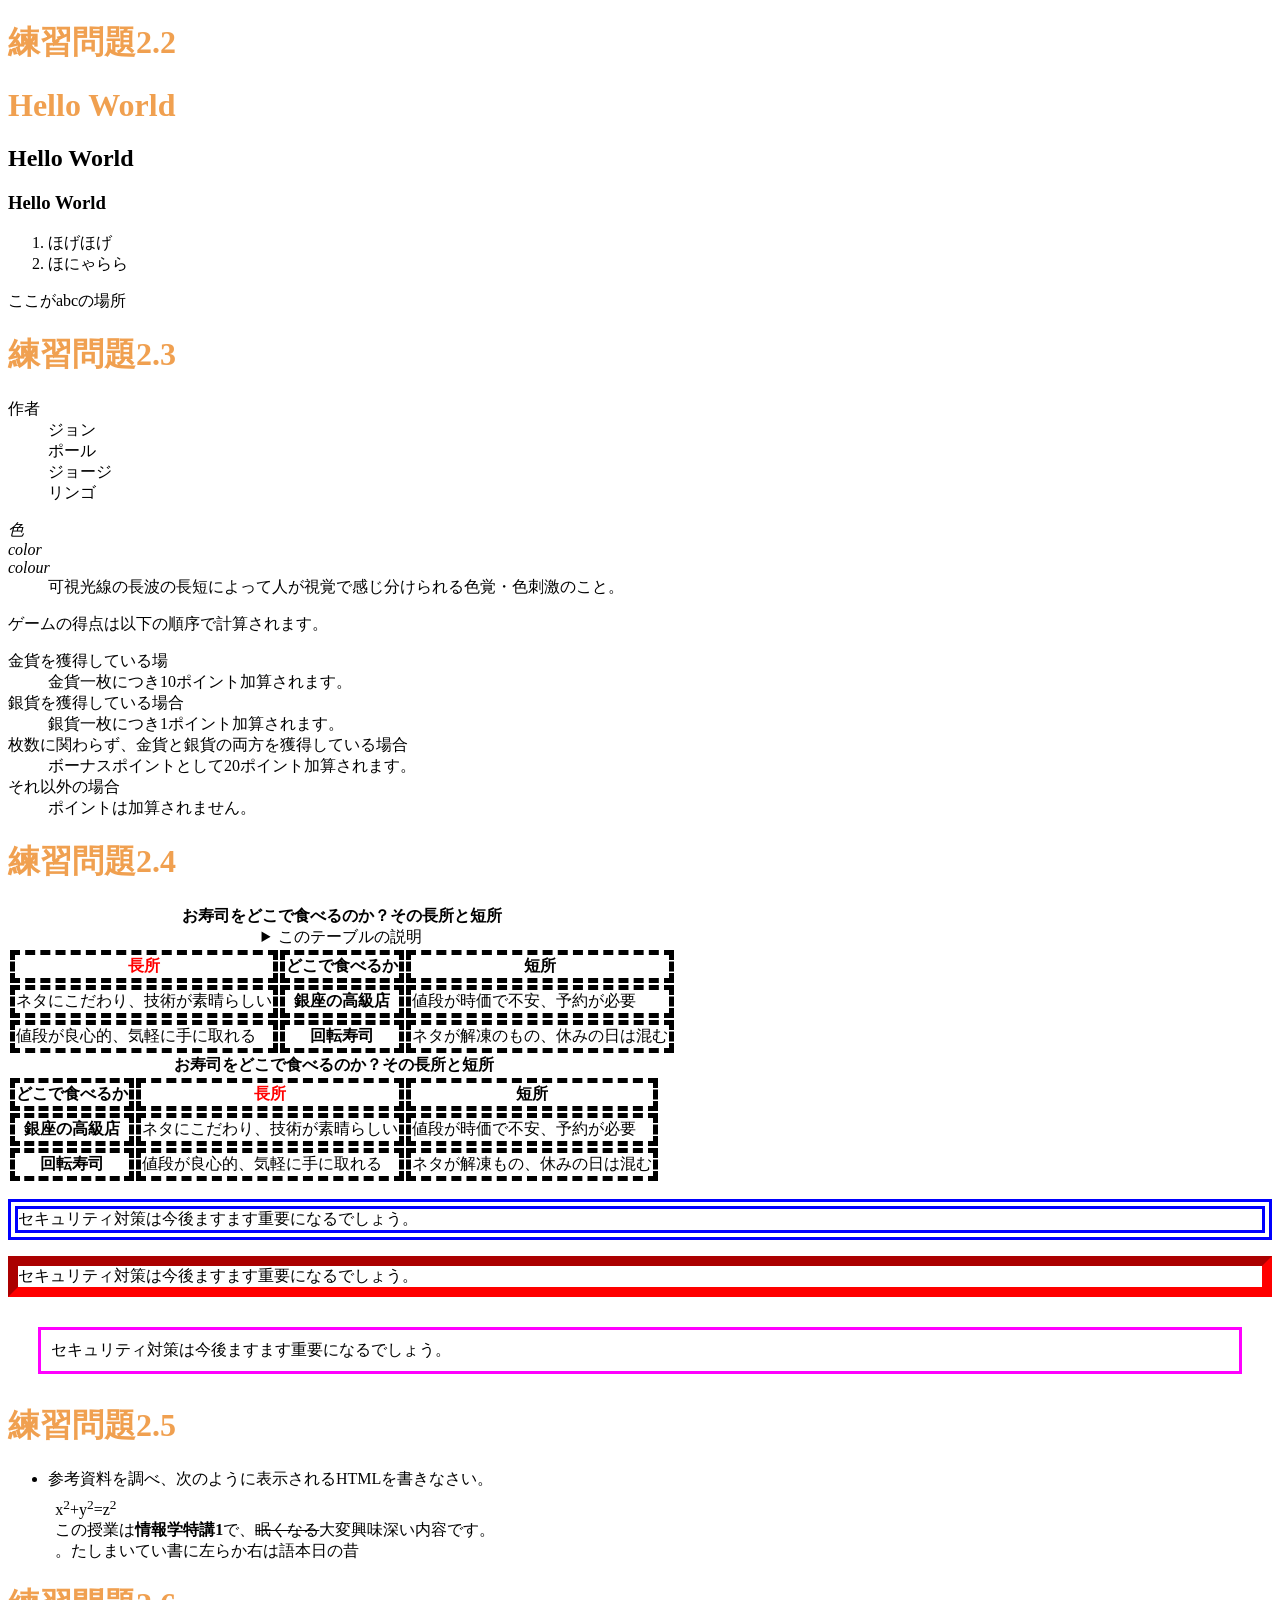
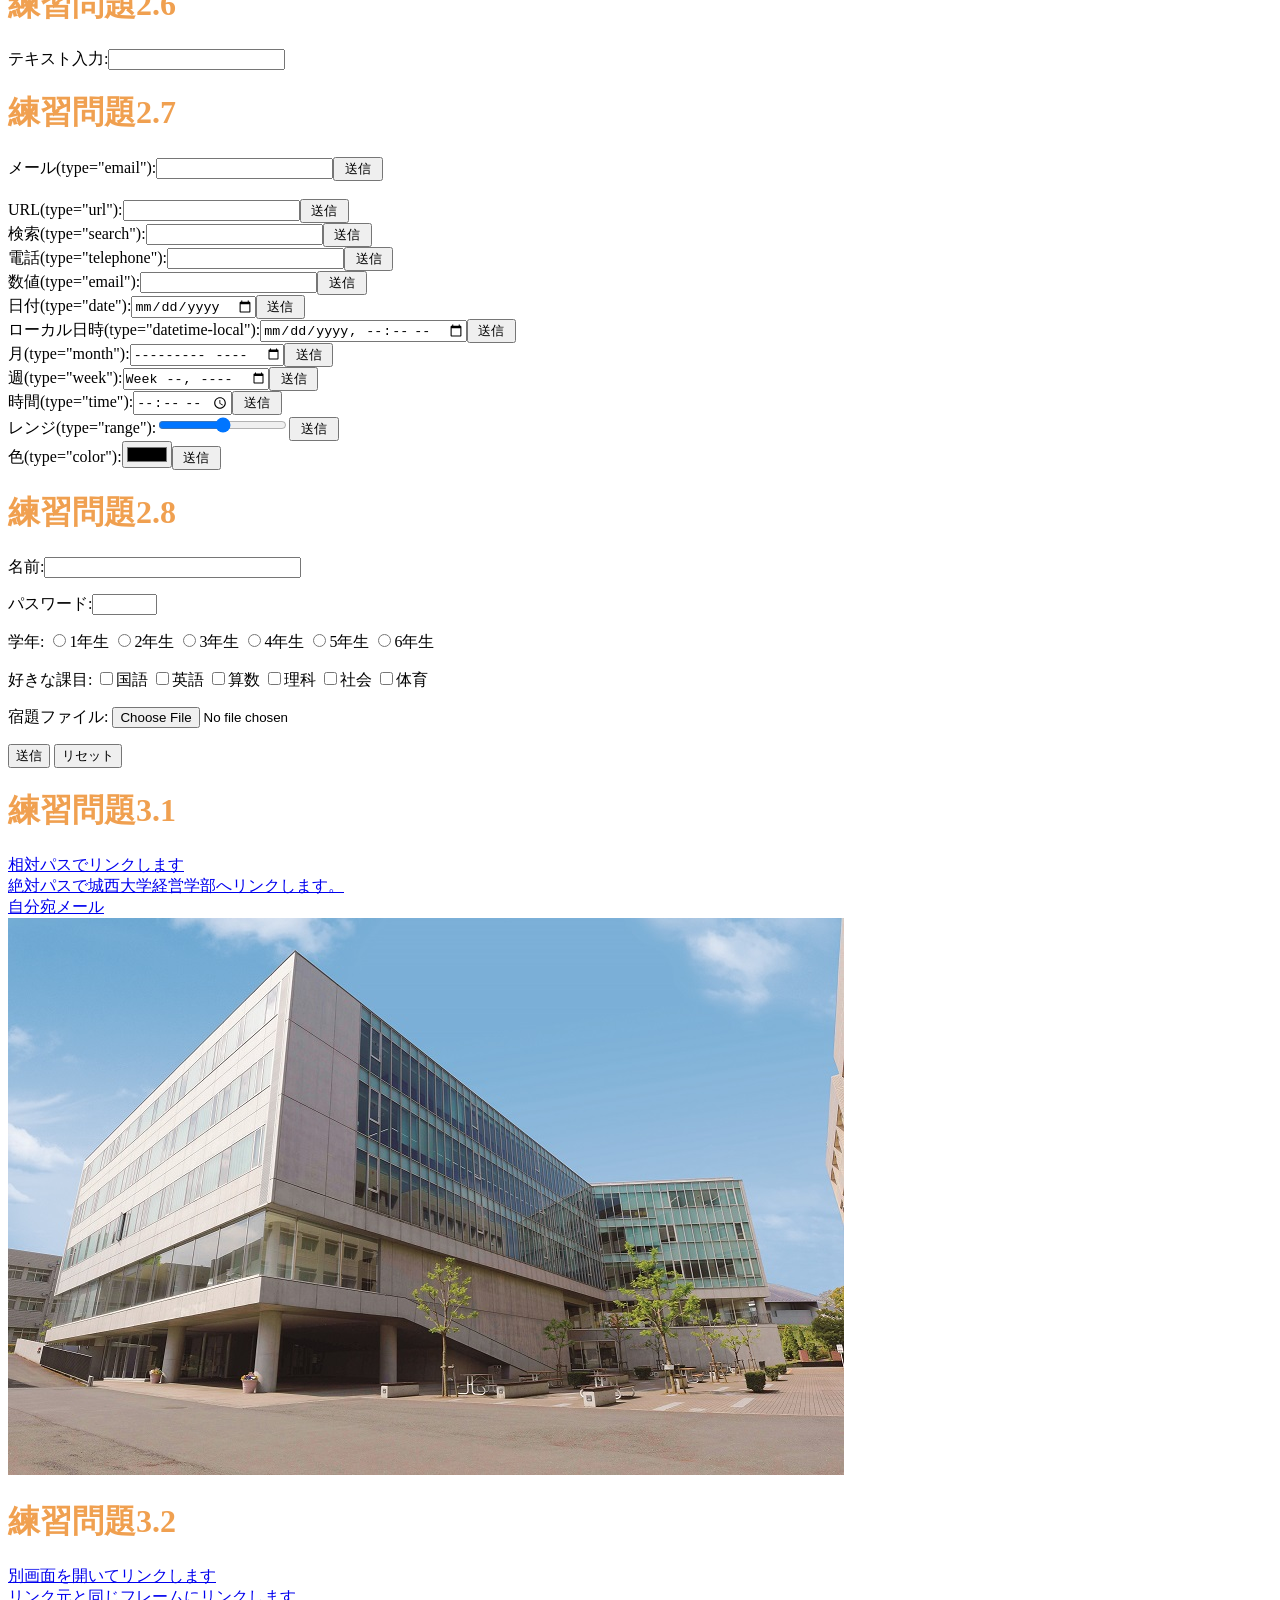
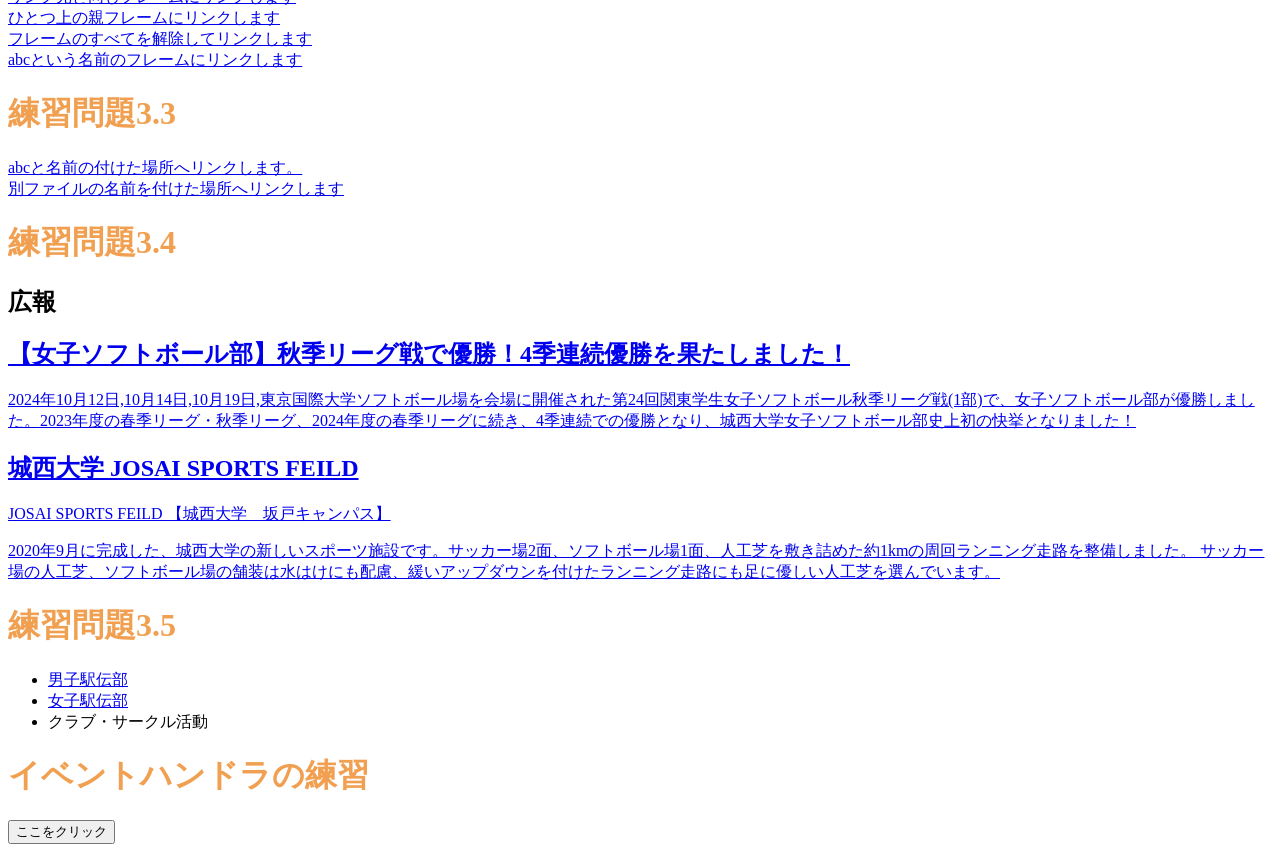
==== commit 8a5dd5d2: "Update index.html" ====
--- a/index.html
+++ b/index.html
@@ -159,21 +159,20 @@
 <a href="#abc">abcと名前の付けた場所へリンクします。</a><br>
 <a href="a.html#abc"> 別ファイルの名前を付けた場所へリンクします</a><br>
  
-<h1>練習問題3.4</h1> 
-<aside class="ad"> 
-<h2>広報</h2> 
-<a href="https://www.josai.ac.jp/tjp/nid00000293/">
+<h1>練習問題3.4</h1>
+<aside class="ad">
+<h2>広報</h2>
+<a href="https://www.josai.ac.jp/tjp/news/nid00000293/">
 <section>
 <h2>【女子ソフトボール部】秋季リーグ戦で優勝！4季連続優勝を果たしました！</h2>
-<p>2024年10月12日,10月14日,10月19日,東京国際大学ソフトボール場を会場に開催された大24回関東学生女子ソフトボール秋季リーグ戦(1部)で、女子ソフトボール部が優勝しました。2023年度の春季リーグ・秋季リーグ、2024年度の春季リーグに続き、4季連続での優勝となり、城西大学女子ソフトボール史上初の快挙となりました！</p>
+<p>2024年10月12日,10月14日,10月19日,東京国際大学ソフトボール場を会場に開催された第24回関東学生女子ソフトボール秋季リーグ戦(1部)で、女子ソフトボール部が優勝しました。2023年度の春季リーグ・秋季リーグ、2024年度の春季リーグに続き、4季連続での優勝となり、城西大学女子ソフトボール部史上初の快挙となりました！</p>
 </section></a>
- 
 <a href="https://www.josai.ac.jp/about/facility/shimokawara/">
 <section>
-<h2>城西大学　JOSAI SPORTS FEILD</h2>
-<p>JOSAI SPORTS FEILD 【城西大学　坂戸キャンパス】</p>
-<p>2020年9月に完成した、城西大学の新しいスポーツ施設です。サッカー場2面、ソフトボール1面、人工芝を引き詰めた約1㎞の周回ランニング走路を整備しました。
-  サッカー場の人工芝、ソフトボール場の舗装は水はけにも配慮、暖かいアップダウンを付けたランニング走路にも足に優しい人工芝を選んでいます。</p>
+<h2>城西大学 JOSAI SPORTS FEILD</h2>
+<p> JOSAI SPORTS FEILD 【城西大学　坂戸キャンパス】</p>
+<p>2020年9月に完成した、城西大学の新しいスポーツ施設です。サッカー場2面、ソフトボール場1面、人工芝を敷き詰めた約1kmの周回ランニング走路を整備しました。
+ サッカー場の人工芝、ソフトボール場の舗装は水はけにも配慮、緩いアップダウンを付けたランニング走路にも足に優しい人工芝を選んでいます。</p>
 </section></a>
 </aside>
  
